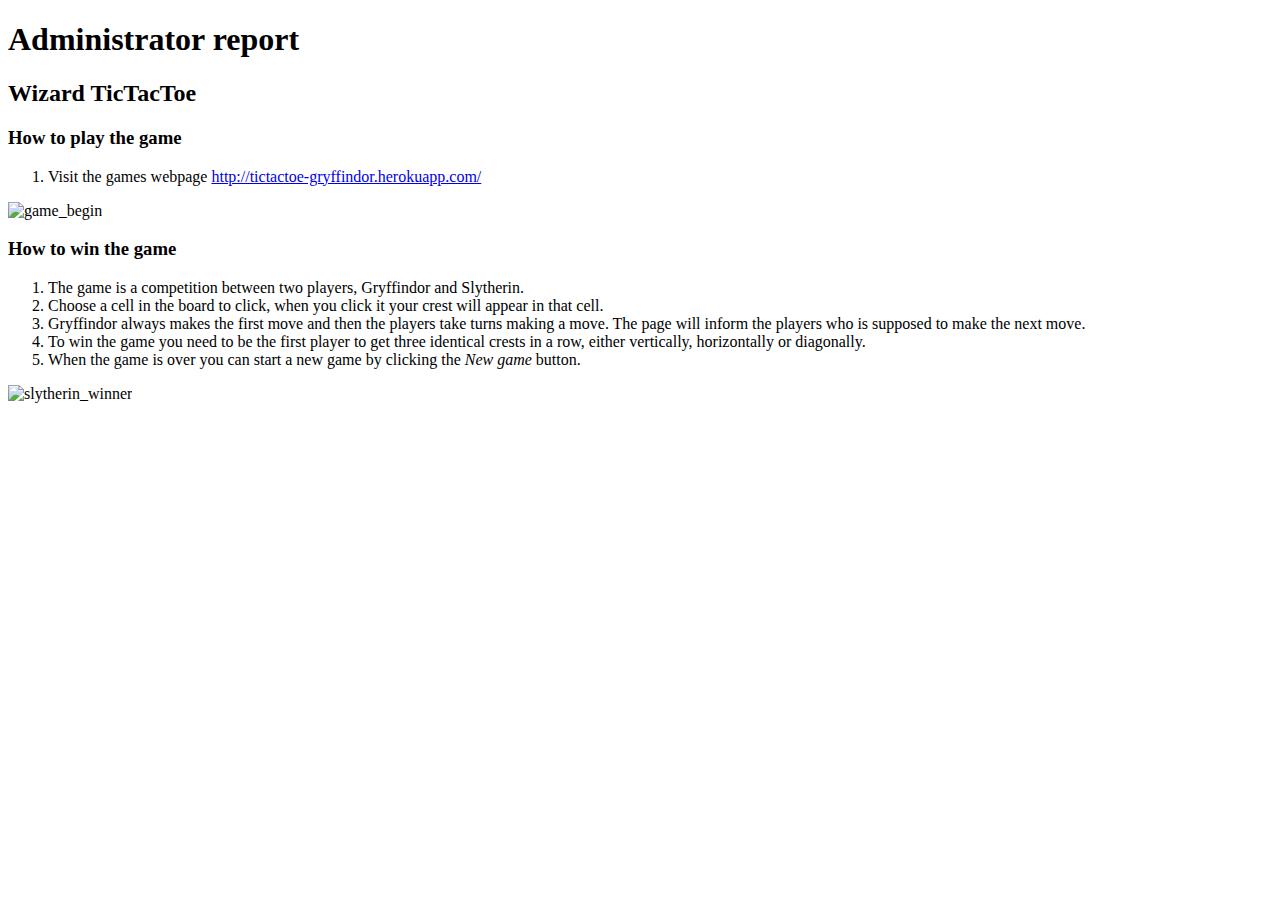
==== docs/Administrator_manual.html @ 8bc3cef7 "administrator manual and development manual added to docs folder" ====
<!DOCTYPE html>

<html>
<head>
  <meta charset="utf-8">
  <link href="https://markable.in/static/bootstrap/css/bootstrap.min.css" rel="stylesheet">
  <link href="https://markable.in//static/css/style.css" rel="stylesheet">
  <link rel="stylesheet" type="text/css" href="https://markable.in/static/editor/css/view_file.css">
  <link rel="stylesheet" type="text/css" href="https://markable.in/static/css/code.css">
</head>
<body>
  <div class="container">
    <div id="content">
      <h1 id="administrator-report">Administrator report</h1>
<h2 id="wizard-tictactoe">Wizard TicTacToe</h2>
<h3 id="how-to-play-the-game">How to play the game</h3>
<ol>
<li>Visit the games webpage <a href="http://tictactoe-gryffindor.herokuapp.com">http://tictactoe-gryffindor.herokuapp.com/</a></li>
</ol>
<p><img alt="game_begin" src="http://i66.tinypic.com/nmawk6.png" /></p>
<h3 id="how-to-win-the-game">How to win the game</h3>
<ol>
<li>The game is a competition between two players, Gryffindor and Slytherin.</li>
<li>Choose a cell in the board to click, when you click it your crest will appear in that cell.</li>
<li>Gryffindor always makes the first move and then the players take turns making a move. The page will inform the players who is supposed to make the next move.</li>
<li>To win the game you need to be the first player to get three identical crests in a row, either vertically, horizontally or diagonally. </li>
<li>When the game is over you can start a new game by clicking the <em>New game</em> button.</li>
</ol>
<p><img alt="slytherin_winner" src="http://i64.tinypic.com/161l2iu.png" /></p>
    </div>
  </div>
</body>
</html>
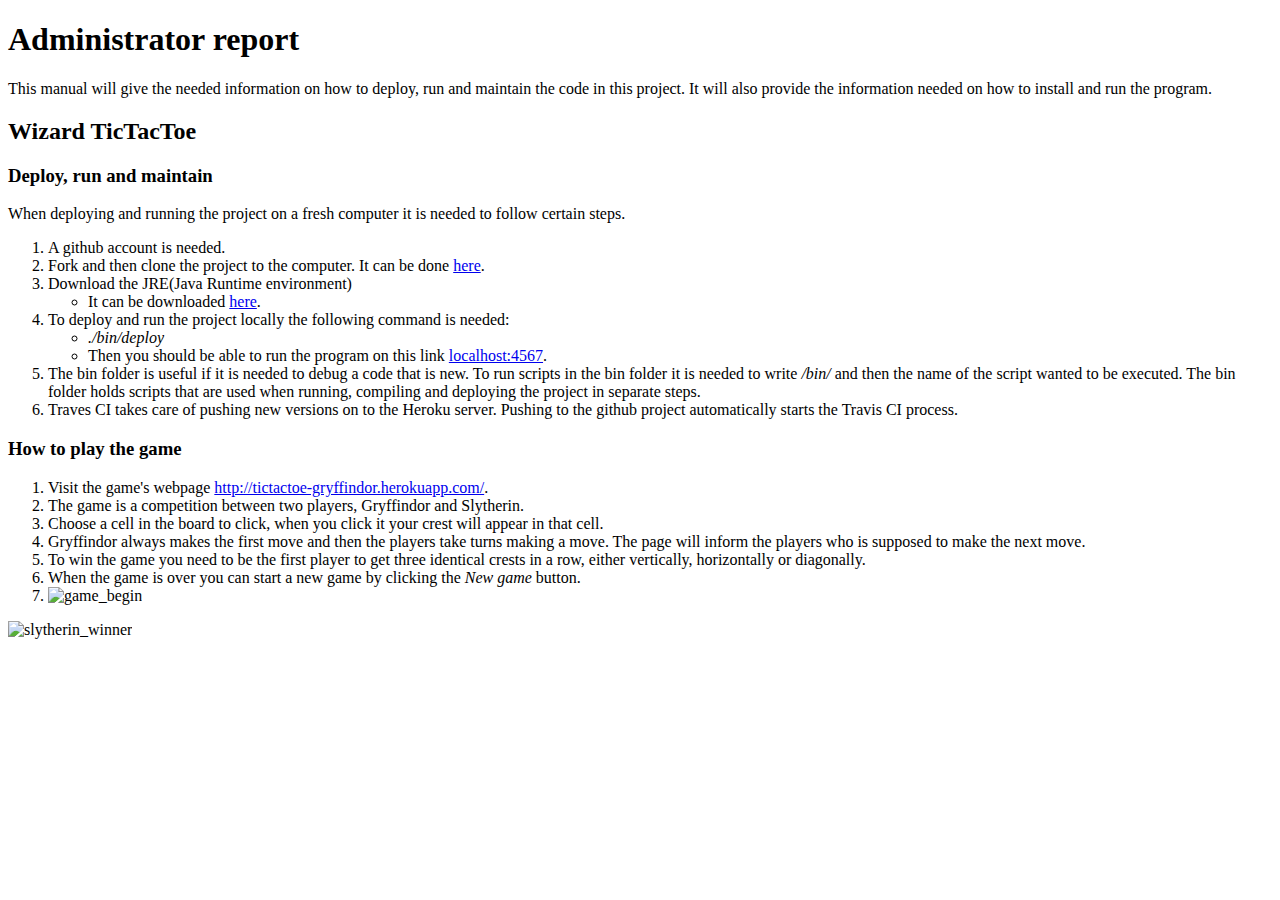
==== commit dace5857: "Admin manual changed" ====
--- a/docs/Administrator_manual.html
+++ b/docs/Administrator_manual.html
@@ -12,19 +12,34 @@
   <div class="container">
     <div id="content">
       <h1 id="administrator-report">Administrator report</h1>
+<p>This manual will give the needed information on how to deploy, run and maintain the code in this project. It will also provide the information needed on how to install and run the program.</p>
 <h2 id="wizard-tictactoe">Wizard TicTacToe</h2>
+<h3 id="deploy-run-and-maintain">Deploy, run and maintain</h3>
+<p>When deploying and running the project on a fresh computer it is needed to follow certain steps. </p>
+<ol>
+<li>A github account is needed.</li>
+<li>Fork and then clone the project to the computer. It can be done <a href="https://github.com/GryffindorFOREVER/TicTacToe">here</a>. </li>
+<li>Download the JRE(Java Runtime environment)<ul>
+<li>It can be downloaded <a href="http://www.oracle.com/technetwork/java/javase/downloads/jre8-downloads-2133155.html">here</a>.</li>
+</ul>
+</li>
+<li>To deploy and run the project locally the following command is needed:<ul>
+<li><em>./bin/deploy</em></li>
+<li>Then you should be able to run the program on this link <a href="localhost:4567">localhost:4567</a>.</li>
+</ul>
+</li>
+<li>The bin folder is useful if it is needed to debug a code that is new. To run scripts in the bin folder it is needed to write <em>/bin/</em> and then the name of the script wanted to be executed. The bin folder holds scripts that are used when running, compiling and deploying the project in separate steps.</li>
+<li>Traves CI takes care of pushing new versions on to the Heroku server. Pushing to the github project automatically starts the Travis CI process.</li>
+</ol>
 <h3 id="how-to-play-the-game">How to play the game</h3>
 <ol>
-<li>Visit the games webpage <a href="http://tictactoe-gryffindor.herokuapp.com">http://tictactoe-gryffindor.herokuapp.com/</a></li>
-</ol>
-<p><img alt="game_begin" src="http://i66.tinypic.com/nmawk6.png" /></p>
-<h3 id="how-to-win-the-game">How to win the game</h3>
-<ol>
+<li>Visit the game's webpage <a href="http://tictactoe-gryffindor.herokuapp.com">http://tictactoe-gryffindor.herokuapp.com/</a>.</li>
 <li>The game is a competition between two players, Gryffindor and Slytherin.</li>
 <li>Choose a cell in the board to click, when you click it your crest will appear in that cell.</li>
 <li>Gryffindor always makes the first move and then the players take turns making a move. The page will inform the players who is supposed to make the next move.</li>
 <li>To win the game you need to be the first player to get three identical crests in a row, either vertically, horizontally or diagonally. </li>
 <li>When the game is over you can start a new game by clicking the <em>New game</em> button.</li>
+<li><img alt="game_begin" src="http://i66.tinypic.com/nmawk6.png" /> </li>
 </ol>
 <p><img alt="slytherin_winner" src="http://i64.tinypic.com/161l2iu.png" /></p>
     </div>
